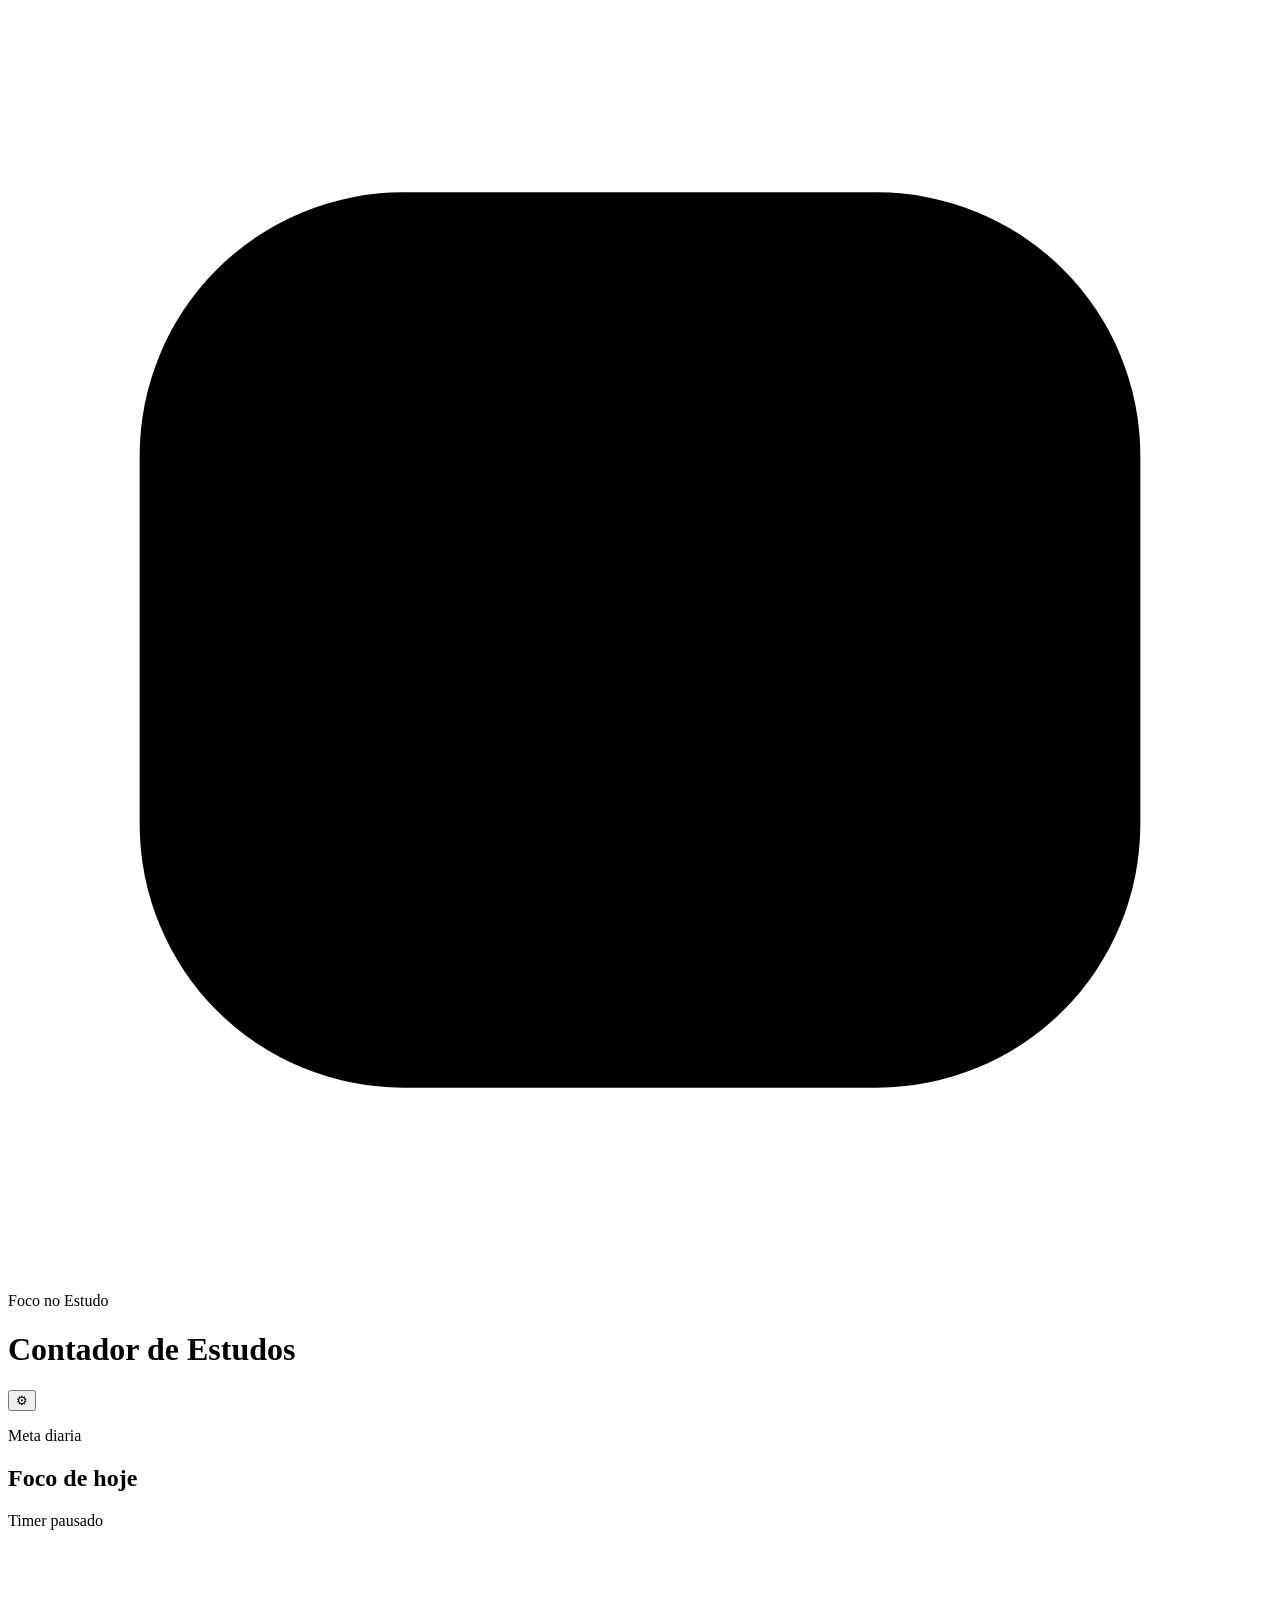
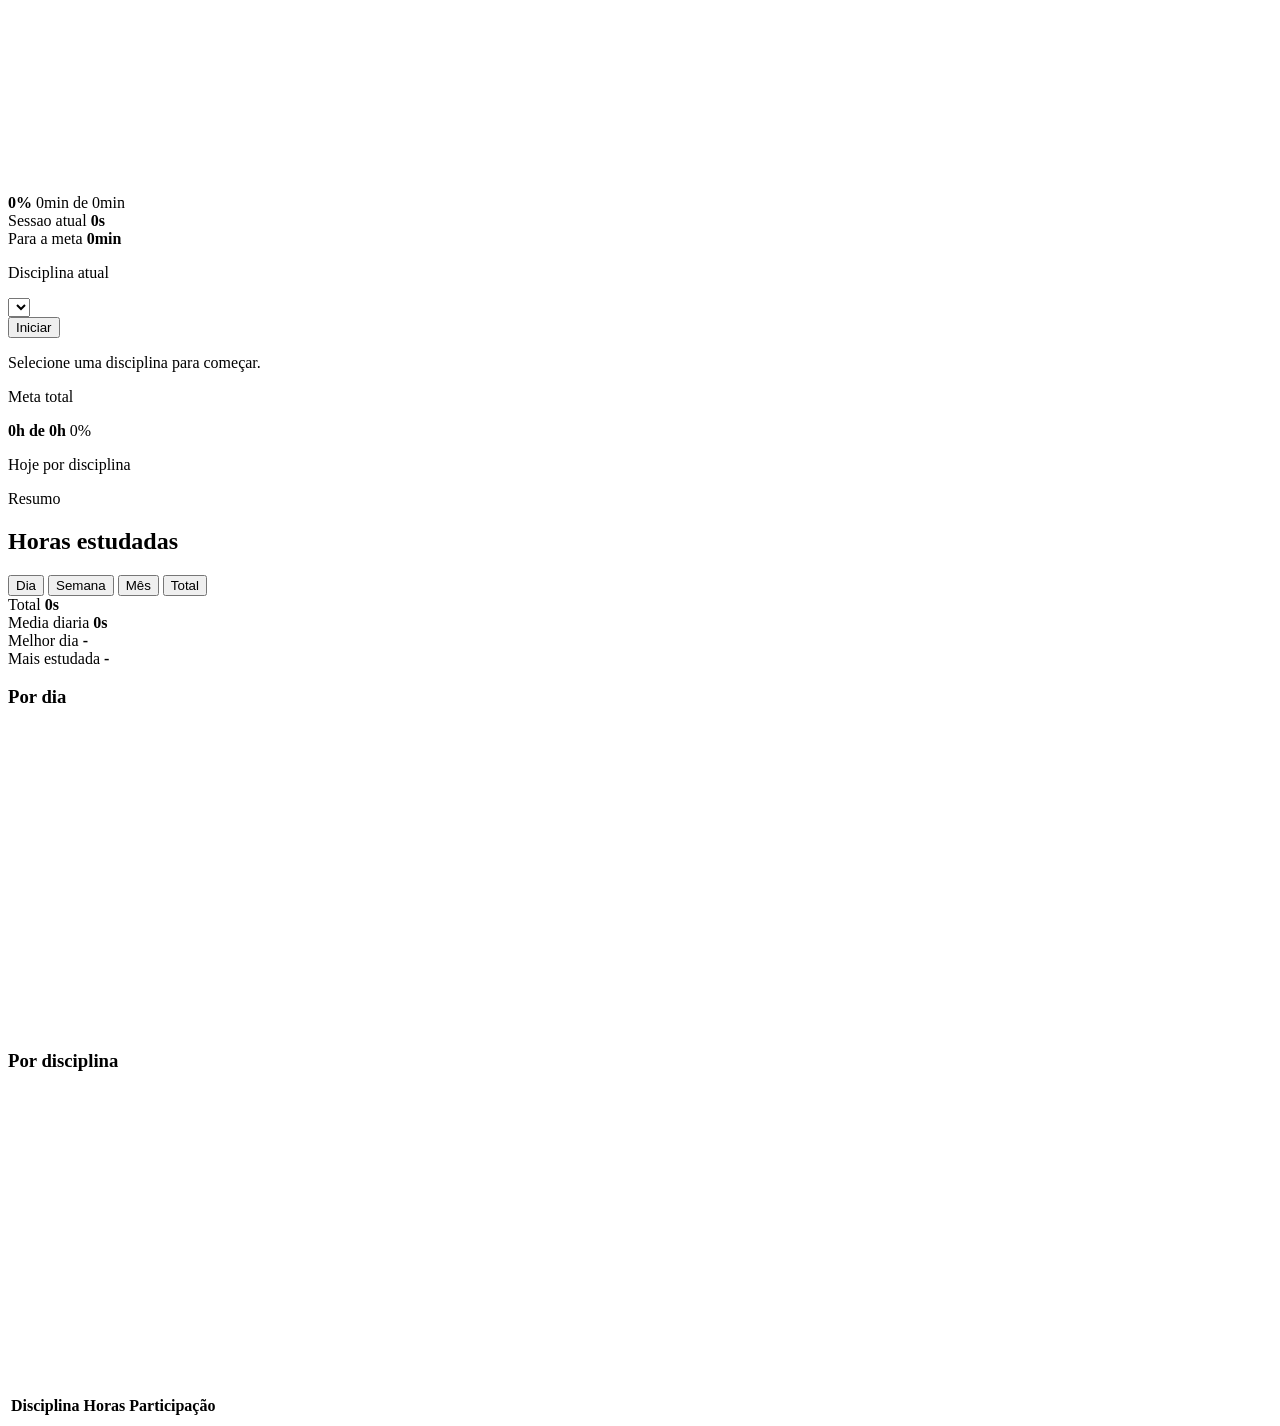
==== static/index.html @ ac344caa "Initial commit" ====
<!doctype html>
<html lang="pt-BR">
  <head>
    <meta charset="utf-8">
    <meta name="viewport" content="width=device-width, initial-scale=1">
    <title>Foco no Estudo</title>
    <link rel="stylesheet" href="/styles.css">
    <link rel="icon" href="/favicon.svg" type="image/svg+xml">
  </head>
  <body>
    <main class="app-shell">
      <header class="topbar">
        <div class="brand-lockup" aria-label="Foco no Estudo">
          <svg class="brand-mark" viewBox="0 0 48 48" role="img" aria-label="Logo Foco no Estudo">
            <rect x="5" y="7" width="38" height="34" rx="10"></rect>
            <path d="M15 30V17c4 0 7 1 9 4 2-3 5-4 9-4v13c-4 0-7 1-9 4-2-3-5-4-9-4Z"></path>
            <path d="M24 21v13"></path>
            <path class="brand-spark" d="M13 11c5-4 16-5 23 2"></path>
          </svg>
          <div>
            <p class="app-name">Foco no Estudo</p>
            <h1 id="projectName">Contador de Estudos</h1>
          </div>
        </div>
        <button class="ghost-button" id="settingsButton" type="button" title="Configurações">
          <span>⚙</span>
        </button>
      </header>

      <section class="hero-grid">
        <div class="focus-panel">
          <div class="focus-heading">
            <div>
              <p class="eyebrow">Meta diaria</p>
              <h2>Foco de hoje</h2>
            </div>
            <span class="live-pill" id="currentSubjectBadge">Timer pausado</span>
          </div>

          <div class="gauge-wrap">
            <canvas id="gaugeCanvas" width="360" height="260" aria-label="Progresso da meta diária"></canvas>
            <div class="gauge-readout">
              <strong id="dailyPercent">0%</strong>
              <span id="dailyTime">0min de 0min</span>
            </div>
          </div>

          <div class="focus-stats" aria-label="Resumo do foco atual">
            <div>
              <span>Sessao atual</span>
              <strong id="sessionElapsed">0s</strong>
            </div>
            <div>
              <span>Para a meta</span>
              <strong id="remainingTime">0min</strong>
            </div>
          </div>

          <div class="timer-row">
            <div>
              <p class="eyebrow">Disciplina atual</p>
              <select id="subjectSelect"></select>
            </div>
            <button class="primary-button" id="timerButton" type="button">Iniciar</button>
          </div>

          <p class="status-line" id="statusLine">Selecione uma disciplina para começar.</p>
        </div>

        <aside class="summary-panel">
          <div>
            <p class="eyebrow">Meta total</p>
            <div class="project-progress">
              <div>
                <strong id="totalProgressText">0h de 0h</strong>
                <span id="totalPercent">0%</span>
              </div>
              <div class="progress-track">
                <span id="totalProgressBar"></span>
              </div>
            </div>
          </div>
          <div>
            <p class="eyebrow">Hoje por disciplina</p>
            <div class="subject-list" id="todaySubjects"></div>
          </div>
        </aside>
      </section>

      <section class="reports-section">
        <div class="section-header">
          <div>
            <p class="eyebrow">Resumo</p>
            <h2>Horas estudadas</h2>
          </div>
          <div class="segmented" role="tablist" aria-label="Período">
            <button class="active" data-period="today" type="button">Dia</button>
            <button data-period="week" type="button">Semana</button>
            <button data-period="month" type="button">Mês</button>
            <button data-period="total" type="button">Total</button>
          </div>
        </div>

        <div class="report-metrics" aria-label="Indicadores do periodo">
          <div class="metric-card">
            <span>Total</span>
            <strong id="reportTotal">0s</strong>
          </div>
          <div class="metric-card">
            <span>Media diaria</span>
            <strong id="reportAverage">0s</strong>
          </div>
          <div class="metric-card">
            <span>Melhor dia</span>
            <strong id="reportBestDay">-</strong>
          </div>
          <div class="metric-card">
            <span>Mais estudada</span>
            <strong id="reportTopSubject">-</strong>
          </div>
        </div>

        <div class="charts-grid">
          <div class="chart-panel">
            <h3>Por dia</h3>
            <canvas id="barChart" width="640" height="300"></canvas>
          </div>
          <div class="chart-panel">
            <h3>Por disciplina</h3>
            <canvas id="donutChart" width="420" height="300"></canvas>
          </div>
        </div>

        <div class="table-wrap">
          <table>
            <thead>
              <tr>
                <th>Disciplina</th>
                <th>Horas</th>
                <th>Participação</th>
              </tr>
            </thead>
            <tbody id="subjectsTable"></tbody>
          </table>
        </div>
      </section>
    </main>

    <dialog id="settingsDialog">
      <form method="dialog" class="settings-form">
        <div class="dialog-header">
          <h2>Configurações</h2>
          <button class="ghost-button" value="cancel" type="submit">×</button>
        </div>

        <label>
          Nome do projeto
          <input id="projectInput" type="text" required>
        </label>
        <div class="form-grid">
          <label>
            Meta diária em horas
            <input id="dailyGoalInput" min="0.25" step="0.25" type="number" required>
          </label>
          <label>
            Meta total em horas
            <input id="totalGoalInput" min="1" step="1" type="number" required>
          </label>
        </div>

        <div class="subject-editor">
          <div class="section-header compact">
            <h3>Disciplinas</h3>
            <button id="addSubjectButton" class="secondary-button" type="button">Adicionar</button>
          </div>
          <div id="subjectEditorList"></div>
        </div>

        <menu>
          <button class="danger-button" id="resetButton" type="button">Resetar tudo</button>
          <span class="menu-spacer"></span>
          <button class="secondary-button" value="cancel" type="submit">Cancelar</button>
          <button class="primary-button" id="saveSettingsButton" value="default" type="button">Salvar</button>
        </menu>
      </form>
    </dialog>

    <script src="/app.js"></script>
  </body>
</html>
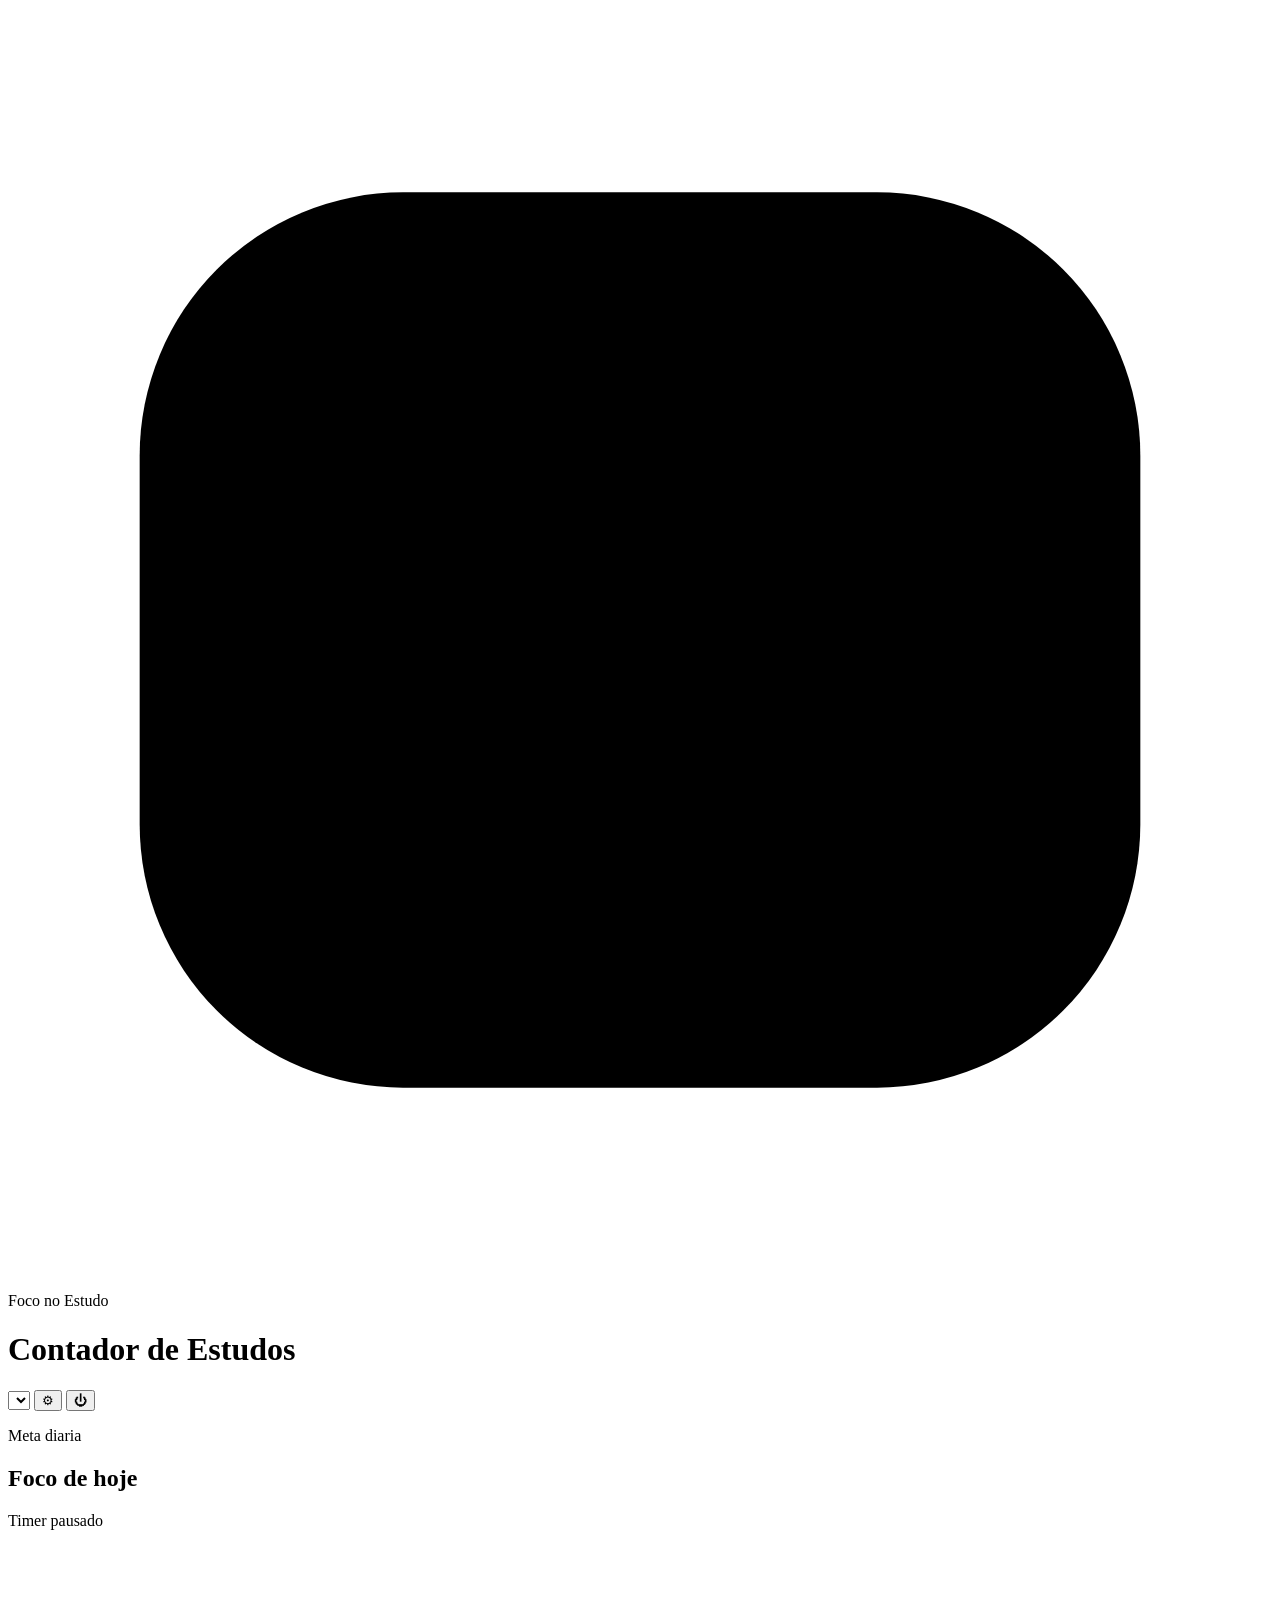
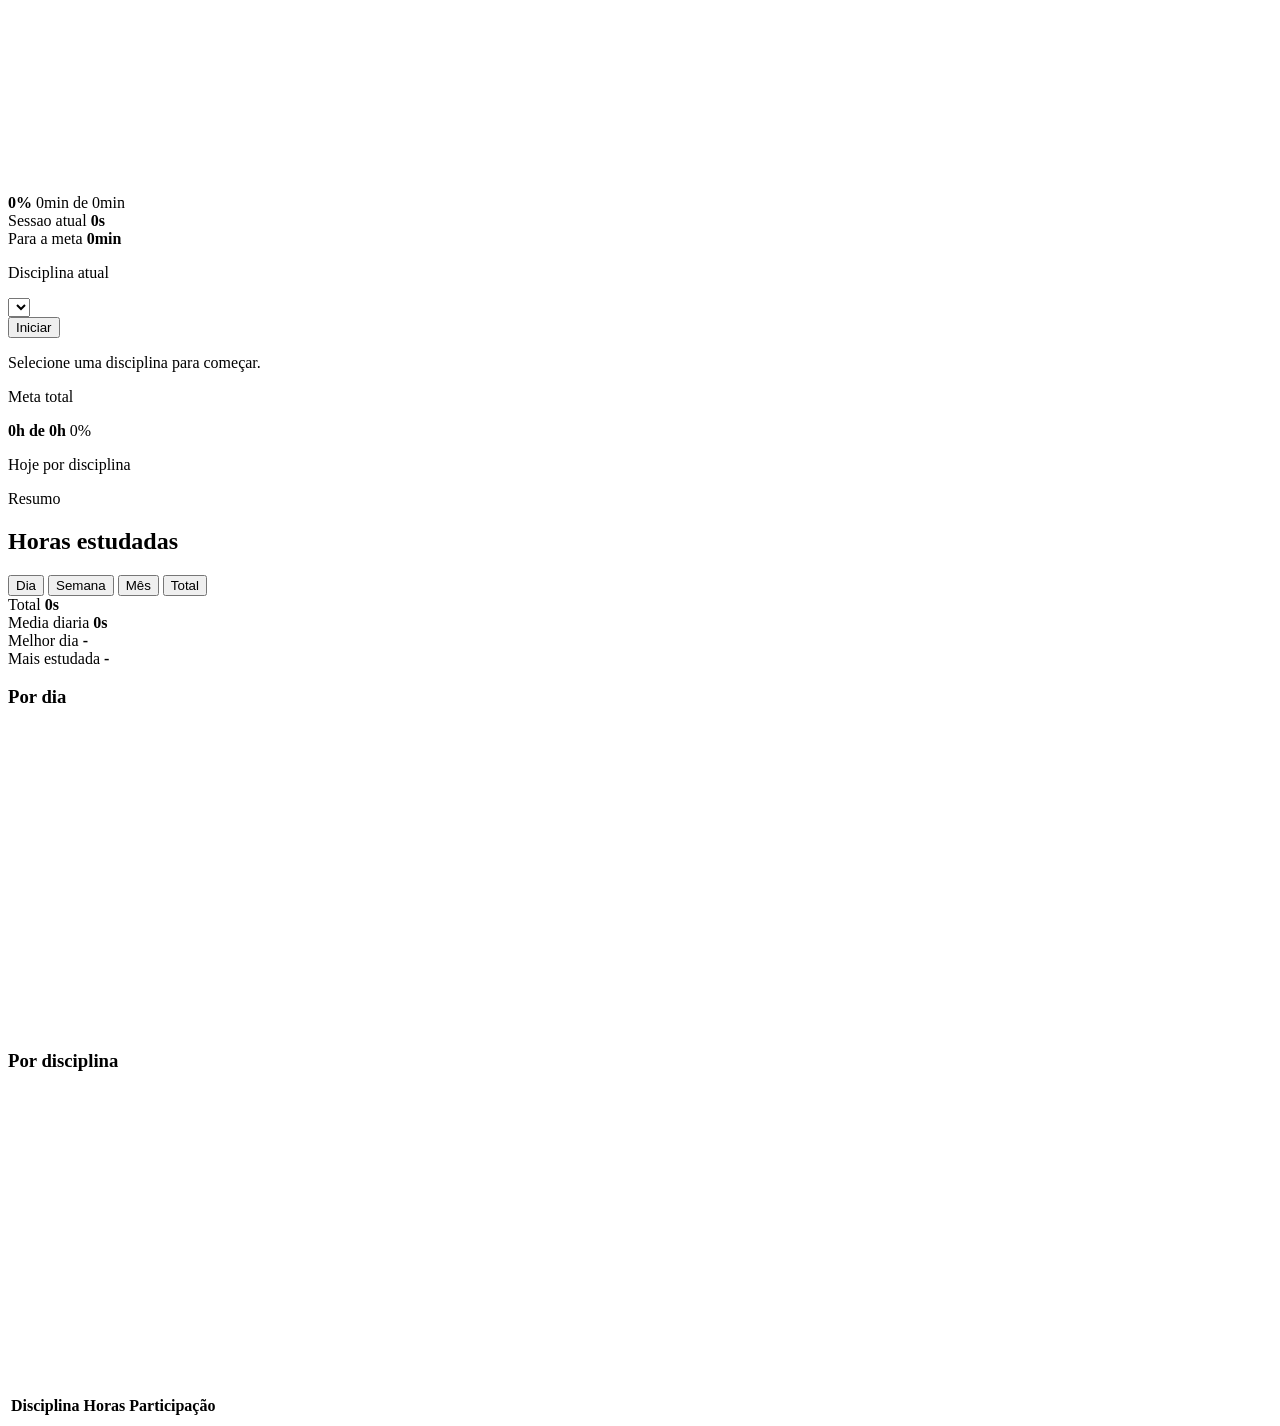
==== commit 72b08dcc: "Add multi-user auth, landing page and general refactor - Accounts with email + PBKDF2 password and s" ====
--- a/static/index.html
+++ b/static/index.html
@@ -22,9 +22,15 @@
             <h1 id="projectName">Contador de Estudos</h1>
           </div>
         </div>
-        <button class="ghost-button" id="settingsButton" type="button" title="Configurações">
-          <span>⚙</span>
-        </button>
+        <div class="topbar-actions">
+          <select id="projectSelect" aria-label="Projeto ativo"></select>
+          <button class="ghost-button" id="settingsButton" type="button" title="Configurações">
+            <span>⚙</span>
+          </button>
+          <button class="ghost-button" id="logoutButton" type="button" title="Sair da conta">
+            <span>⏻</span>
+          </button>
+        </div>
       </header>
 
       <section class="hero-grid">
@@ -43,6 +49,7 @@
               <strong id="dailyPercent">0%</strong>
               <span id="dailyTime">0min de 0min</span>
             </div>
+            <div class="celebration-bursts" id="goalCelebration" aria-hidden="true"></div>
           </div>
 
           <div class="focus-stats" aria-label="Resumo do foco atual">
@@ -177,7 +184,8 @@
         </div>
 
         <menu>
-          <button class="danger-button" id="resetButton" type="button">Resetar tudo</button>
+          <button class="danger-button" id="resetButton" type="button">Zerar sessões</button>
+          <button class="danger-button" id="deleteProjectButton" type="button">Excluir projeto</button>
           <span class="menu-spacer"></span>
           <button class="secondary-button" value="cancel" type="submit">Cancelar</button>
           <button class="primary-button" id="saveSettingsButton" value="default" type="button">Salvar</button>
